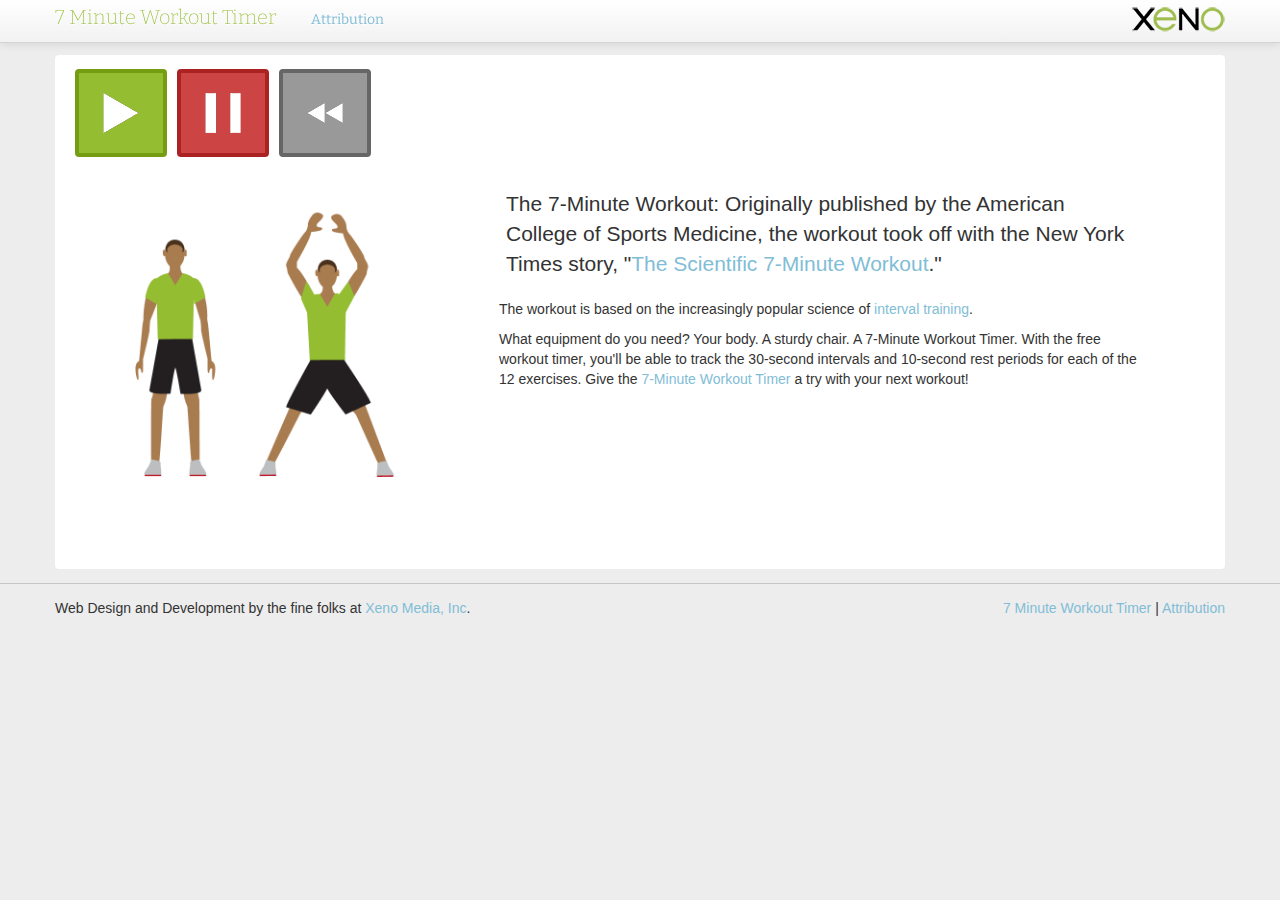
==== index.html @ eb3b2d85 "Initial commit" ====
<!DOCTYPE html>
<html lang="en">
  <head>
    <meta charset="utf-8">
    <title>7 Minute Workout Timer - Time Your Seven Minute Work Out! - Xeno Media, Inc.</title>
    <meta name="viewport" content="width=device-width, initial-scale=1.0">
    <meta name="description" content="7 Minute Workout Timer is a web-based, mobile optimized app for timing 7-day workout interval circuits">
    <meta property="og:site_name" content="7 Minute Workout Timer" />
    <meta property="og:type" content="website" />
    <meta property="og:locale" content="en_US" />
    <meta property="og:title" content="7 Minute Workout Timer" />
    <meta property="og:description" content="7 Minute Workout Timer is a web-based, mobile optimized app for timing 7-day workout interval circuits" />
   
    <meta property="og:url" content="http://www.7minuteworkouttimer.com/" />
    <meta property="og:image" content="http://www.7minuteworkouttimer.com/assets/img/workout-01.png" />
    <meta content="770" property="og:image:width">
    <meta content="670" property="og:image:height">

    <link href="assets/css/bootstrap.min.css" rel="stylesheet">
    <link href="assets/css/bootstrap-responsive.min.css" rel="stylesheet">
    <link href="assets/css/custom.css" rel="stylesheet">
    <link href='http://fonts.googleapis.com/css?family=Bitter:700' rel='stylesheet' type='text/css'>
    <link href='http://fonts.googleapis.com/css?family=Noto+Sans:400,700' rel='stylesheet' type='text/css'>
    
    <!-- Le HTML5 shim, for IE6-8 support of HTML5 elements -->
    <!--[if lt IE 9]>
      <script src="assets/js/html5shiv.js"></script>
      <script src="assets/js/respond/respond.min.js"></script>
    <![endif]-->

    <link rel="apple-touch-icon-precomposed" sizes="144x144" href="http://www.7minuteworkouttimer.com/assets/ico/apple-touch-icon-144-precomposed.png">
    <link rel="apple-touch-icon-precomposed" sizes="114x114" href="http://www.7minuteworkouttimer.com/assets/ico/apple-touch-icon-114-precomposed.png">
    <link rel="apple-touch-icon-precomposed" sizes="72x72" href="http://www.7minuteworkouttimer.com/assets/ico/apple-touch-icon-72-precomposed.png">
    <link rel="apple-touch-icon-precomposed" href="http://www.7minuteworkouttimer.com/assets/ico/apple-touch-icon-57-precomposed.png">
    <link rel="shortcut icon" href="http://www.7minuteworkouttimer.com/assets/ico/favicon.png">
    
    <style>
        .workout{display:none;}
    </style>
        
  </head>

  <body data-spy="scroll">
    <div class="navbar navbar-fixed-top">
      <div class="navbar-inner">
        <div class="container">
          <button type="button" class="btn btn-navbar" data-toggle="collapse" data-target=".nav-collapse">
            <span class="icon-bar"></span>
            <span class="icon-bar"></span>
            <span class="icon-bar"></span>
          </button>
          <h1><a class="brand" href="index.html">7 Minute Workout Timer</a></h1>
          <div class="nav-collapse collapse">
            <ul class="nav">
              <li class="">
                <a href="attribution.html">Attribution</a>
              </li>
            </ul>
            <p class="pull-right xeno-logo"><a href="http://www.xenomedia.com" title="Xeno Media, Inc.">Xeno Media, Inc.</a></p>
          </div>
        </div>
      </div>
    </div>
    <div class="container" id="main-content">
      <div class="row">
        <div class="span12">
       
          <dl class="workout">
          
            <dt class="exercise">Get Ready for Jumping Jacks</dt>
                <dd class="image">assets/img/workout-01.png</dd>
                 <dd class="description"></dd>
                 <dd class="time">3</dd>
            
            <dt class="exercise">1 - Jumping Jacks</dt>
                <dd class="image">assets/img/workout-01.png</dd>
                 <dd class="description"></dd>
                 <dd class="time">30</dd>
            
            <dt class="exercise">Rest - Get Ready for the Wall Sit<dt>
              <dd class="image">[REST]</dd>
              <dd class="description"></dd>
              <dd class="time">10</dd>
              
            <dt class="exercise">2 - Wall Sit</dt>
                <dd class="image">assets/img/workout-02.png</dd>
                <dd class="description"></dd>
                 <dd class="time">30</dd>
            
            <dt class="exercise">Rest - Get Ready for Push-Ups<dt>
              <dd class="image">[REST]</dd>
              <dd class="description"></dd>
              <dd class="time">10</dd>
              
            <dt class="exercise">3 - Push-Up</dt>
                <dd class="image">assets/img/workout-03.png</dd>
                <dd class="description"></dd>
                 <dd class="time">30</dd>
            
            <dt class="exercise">Rest - Get Ready for Abdominal Crunches<dt>
              <dd class="image">[REST]</dd>
              <dd class="description"></dd>
              <dd class="time">10</dd>
              
            <dt class="exercise">4 - Abdominal Crunch</dt>
                <dd class="image">assets/img/workout-04.png</dd>
                <dd class="description"></dd>
                 <dd class="time">30</dd>
                
             <dt class="exercise">Rest - Get Ready to Step-Up Onto Chairs<dt>
              <dd class="image">[REST]</dd>
              <dd class="description"></dd>
              <dd class="time">10</dd>
                
            <dt class="exercise">5 - Step-Up Onto Chair</dt>
                <dd class="image">assets/img/workout-05.png</dd>
                <dd class="description"></dd>
                 <dd class="time">30</dd>
                
             <dt class="exercise">Rest - Get Ready to Squat<dt>
              <dd class="image">[REST]</dd>
              <dd class="description"></dd>
              <dd class="time">10</dd>
                
            <dt class="exercise">6 - Squat</dt>
                <dd class="image">assets/img/workout-06.png</dd>
                <dd class="description"></dd>
                 <dd class="time">30</dd>
                
             <dt class="exercise">Rest - Get Ready for Triceps Dips On Chair<dt>
              <dd class="image">[REST]</dd>
              <dd class="description"></dd>
              <dd class="time">10</dd>
                
            <dt class="exercise">7 - Triceps Dip On Chair</dt>
                <dd class="image">assets/img/workout-07.png</dd>
                <dd class="description"></dd>
                 <dd class="time">30</dd>
                
             <dt class="exercise">Rest - Get Ready for the Plank<dt>
              <dd class="image">[REST]</dd>
              <dd class="description"></dd>
              <dd class="time">10</dd>
                
            <dt class="exercise">8 - Plank</dt>
                <dd class="image">assets/img/workout-08.png</dd>
                <dd class="description"></dd>
                 <dd class="time">30</dd>
                
             <dt class="exercise">Rest - Get Ready for the High Knees/Running In Place<dt>
              <dd class="image">[REST]</dd>
              <dd class="description"></dd>
              <dd class="time">10</dd>
                
            <dt class="exercise">9 - High Knees/Running In Place</dt>
                <dd class="image">assets/img/workout-09.png</dd>
                <dd class="description"></dd>
                 <dd class="time">30</dd>
             
             <dt class="exercise">Rest - Get Ready for the Lunge<dt>
              <dd class="image">[REST]</dd>
              <dd class="description"></dd>
              <dd class="time">10</dd>
                
            <dt class="exercise">10 - Lunge</dt>
                <dd class="image">assets/img/workout-10.png</dd>
                <dd class="description"></dd>
                 <dd class="time">30</dd>
                
             <dt class="exercise">Rest - Get Ready for the Push-Up and Rotation<dt>
              <dd class="image">[REST]</dd>
              <dd class="description"></dd>
              <dd class="time">10</dd>
                
            <dt class="exercise">11 - Push-Up and Rotation</dt>
                <dd class="image">assets/img/workout-11.png</dd>
                <dd class="description"></dd>
                 <dd class="time">30</dd>
                
             <dt class="exercise">Rest - Get Ready for the Side Plank<dt>
              <dd class="image">[REST]</dd>
              <dd class="description"></dd>
              <dd class="time">10</dd>
                
            <dt class="exercise">12 - Side Plank</dt>
                <dd class="image">assets/img/workout-12.png</dd>
                <dd class="description"></dd>
                 <dd class="time">30</dd>
             
          </dl><!-- /.workout -->
          
          <div class="workout-controls"></div>

          <div class="workout-container"></div>

          <div class="intro">
            <div class="span4">
              <img src="assets/img/workout-01.png" title="Jumping Jacks" />
            </div>
            <div class="span7">
            <p class="lead">The 7-Minute Workout: Originally published by the American College of Sports Medicine, the workout took off with the New York Times story, "<a href="http://well.blogs.nytimes.com/2013/05/09/the-scientific-7-minute-workout/" title="The Scientific 7-Minute Workout">The Scientific 7-Minute Workout</a>."</p>
            <p>The workout is based on the increasingly popular science of <a href="http://well.blogs.nytimes.com/2012/02/15/how-1-minute-intervals-can-improve-our-health" title="interval training">interval training</a>.</p>
            <p>What equipment do you need? Your body. A sturdy chair. A 7-Minute Workout Timer. With the free workout timer, you'll be able to track the 30-second intervals and 10-second rest periods for each of the 12 exercises. Give the <a href="index.html#workout" data-transition="slide" title="7-Minute Workout Timer">7-Minute Workout Timer</a> a try with your next workout!</p>
            </div>
          </div>
    
        </div>
        
      </div>
    </div>
    <footer class="footer">
      <div class="container">
        <p class="pull-right"><a href="index.html">7 Minute Workout Timer</a> | <a href="attribution.html">Attribution</a></p>
        <p>Web Design and Development by the fine folks at <a href="http://www.xenomedia.com" title="Xeno Media, Inc.">Xeno Media, Inc</a>.</p>
      </div>
    </footer>
    <script src="http://code.jquery.com/jquery-1.9.1.min.js"></script>
    <script src="assets/js/bootstrap.min.js"></script>
    <script src="assets/js/seven-minute-workout.js"></script>
    <script> $(document).ready(function(){$('dl.workout').sevenworkout();}); </script>
    <script>
      (function(i,s,o,g,r,a,m){i['GoogleAnalyticsObject']=r;i[r]=i[r]||function(){
      (i[r].q=i[r].q||[]).push(arguments)},i[r].l=1*new Date();a=s.createElement(o),
      m=s.getElementsByTagName(o)[0];a.async=1;a.src=g;m.parentNode.insertBefore(a,m)
      })(window,document,'script','//www.google-analytics.com/analytics.js','ga');

      ga('create', 'UA-40831398-1', '7minuteworkouttimer.com');
      ga('send', 'pageview');
    </script>
  </body>
</html>
---- assets/css/custom.css ----
body {
	background:#EDEDED;
}

#main-content {
	margin-top: 41px;
}

.navbar {
	font-family: 'Bitter', serif;
}

a, .navbar .nav > li > a {
    color: #81BDD6;
}

.navbar .brand {
	color:#95bd32;
	padding-top:5px; 
}

h1 {
	line-height: normal;
	margin: 0;
}

p.xeno-logo a {
	margin-top: .5em;
	text-indent: 100%;
	white-space: nowrap;
	overflow: hidden;
	display: block;
	width: 93px;
	height: 25px;
	background: url(../img/xeno-media.png);
}

footer.footer {
	padding:1em 0;
	margin:1em 0;
	border-top: 1px solid #C6C6C6;
}

.span4, .span8, .span12 {
	margin-top: 1em;
	background: #FFFFFF;
	border-radius: 4px;
}
.span8, .span12 {
	padding-top: 1em;
}

.span4 p, .span8 p, .span12 p, .span8 h2, .span12 h2, .span8 h3, .span12 h3 {
	padding: 0 1em;
}

dt {
	font-family: 'Bitter', serif;
	font-size: 2em;
   line-height: 24px;
	position: relative;
	z-index: 2;
}

dl, dd {
	margin: 0;
	padding: 0;
}

.image {
	position: relative;
	margin-top: -3em;
	margin-bottom: 2em;
}


/*
--------------------------
Workout
--------------------------
*/

.span12 {
   position: relative;
   min-height: 500px;
}
.bg {
   position: relative;
   z-index: 1;
}

.workout-controls {
   padding: 0 20px;
   position: relative;
   top: 0;
   min-height: 120px;
}

.workout-container {
   display: none;
   top:110px;
   width: 100%;
   min-height: 500px;
}

.workout-controls .workout-start {
   background: #95bd32;
   border: 4px solid #759d12;
   -moz-border-radius: 4px;
	border-radius: 4px;
   color: #fff;
   cursor: pointer;
   font-family: 'Noto Sans', sans-serif;
   font-size: 26px;
   margin: 0 10px 20px 0;
   padding: 20px 10px;
   text-align: center;
   text-transform: uppercase;
   display: inline-block;
   width:64px;
}

.workout-controls .workout-pause {
   background: #c44;
   border: 4px solid #a22;
   -moz-border-radius: 4px;
	border-radius: 4px;
   color: #fff;
   cursor: pointer;
   font-family: 'Noto Sans', sans-serif;
   font-size: 26px;
   margin: 0 10px 20px 0;
   padding: 20px 10px;
   text-align: center;
   text-transform: uppercase;
   display: inline-block;
   width:64px;
}

.workout-controls .workout-stop {
   display: none; /* HIDDEN */
}

.workout-controls .workout-reset {
   background: #999;
   border: 4px solid #666;
   -moz-border-radius: 4px;
	border-radius: 4px;
   color: #fff;
   cursor: pointer;
   font-family: 'Noto Sans', sans-serif;
   font-size: 26px;
   margin: 0 0 20px 0;
   padding: 20px 10px;
   text-align: center;
   text-transform: uppercase;
   display: inline-block;
   width:64px;
}

.workout-controls .workout-timer {
   background: #666;
   border: 4px solid #333;
   -moz-border-radius: 4px;
	border-radius: 4px;
   color: #fff;
   font-family: 'Noto Sans', sans-serif;
   font-size: 90px;
   font-weight: bold;
   float: right;
   line-height: 100%;
   margin: 0 0 20px 20px;
   min-height: 110px;
   padding: 3px 0 6px 0;
   text-align: center;
   text-transform: uppercase;
   width: 34% !important;
   
   display: none; /* hide on page load */
}

.workout-controls .workout-timer.active {
	display: block;
}

.workout-controls .workout-start:active,
.workout-controls .workout-pause:active,
.workout-controls .workout-reset:active {
   -webkit-box-shadow: inset 3px 3px 6px 0px rgba(1, 1, 1, .4);
   box-shadow: inset 3px 3px 6px 0px rgba(1, 1, 1, .4); 
}

.workout-container .workout-name {
	clear: both;
   font-family: 'Bitter', serif;
	font-size: 2.4em;
   line-height: 1.2em;
   margin: 0 0 0 20px;
	position: relative;
	z-index: 2;
}

.workout-container .workout-image img {
  width: 100%;
  height:auto; 
}

.workout-container .workout-desc {
   
}


/*
--------------------------
END: Workout
--------------------------
*/

/*---------------------------------
Mobile ONLY Styles
---------------------------------*/
@media all and (max-width: 320px) and (min-width: 1px)  {

   #main-content {
      margin-top: -20px;
   }

   .workout-controls {
      min-height: auto;
   }
   
   .workout-controls .workout-start, 
   .workout-controls .workout-stop, 
   .workout-controls .workout-pause, 
   .workout-controls .workout-reset {
     margin-bottom: 10px;
     padding: 10px 0;
   }
   
   .workout-controls .workout-timer {
      font-size: 60px;
      float: none;
      margin: 0 0 10px 0;
      min-height: 80px;
      padding: 3px 0 6px 0;
      width: 100% !important;
   }
   
   .workout-container .workout-name {
      font-size: 2em;
      line-height: 1.2em;
	}
   
}

@media all and (max-width: 480px) and (min-width: 321px)   {

   #main-content {
      margin-top: -20px;
   }

   .workout-controls {
      min-height: auto;
   }
   
   .workout-controls .workout-start, 
   .workout-controls .workout-stop, 
   .workout-controls .workout-pause, 
   .workout-controls .workout-reset {
     margin-bottom: 10px;
     padding: 10px 0;
   }

   .workout-controls .workout-timer {
      font-size: 60px;
      float: none;
      margin: 0 0 10px 0;
      min-height: 80px;
      padding: 3px 0 6px 0;
      width: 100% !important;   
   }
   
   

   .workout-container .workout-name {
      font-size: 2em;
      line-height: 1.2em;
	}
   
}

@media all and (max-width: 568px) and (min-width: 481px)  {

   #main-content {
      margin-top: -20px;
   }

   .workout-controls {
      min-height: auto;
   }
   
   .workout-controls .workout-start, .workout-controls .workout-stop, .workout-controls .workout-pause, .workout-controls .workout-reset {
     padding:10px 0;
   }

   .workout-controls .workout-timer {
      margin-right: 0;
      margin-left: 10px;
   }
   
}

@media all and (max-width: 600px) and (min-width: 569px)  {

   #main-content {
      margin-top: -20px;
   }

   .workout-controls {
      min-height: auto;
   }
   
   .workout-controls .workout-start, .workout-controls .workout-stop, .workout-controls .workout-pause, .workout-controls .workout-reset {
     padding:10px 0;
   }

   .workout-controls .workout-timer {
      margin-right: 0;
      margin-left: 10px;
   }
   
}

@media all and (max-width: 768px) and (min-width: 601px)   {

   #main-content {
      margin-top: -20px;
   }

   .workout-controls {
      min-height: auto;
   }
   
   .workout-controls .workout-start, .workout-controls .workout-stop, .workout-controls .workout-pause, .workout-controls .workout-reset {
     padding:10px 0;
   }

   .workout-controls .workout-timer {
      margin-right: 0;
      margin-left: 10px;
   }
   
}

@media all and (max-width: 1023px) and (min-width: 769px)   {

   #main-content {
      margin-top: -20px;
   }

   .workout-controls {
      min-height: auto;
   }
   
   .workout-controls .workout-start, .workout-controls .workout-stop, .workout-controls .workout-pause, .workout-controls .workout-reset {
     padding:10px 0;
   }

   .workout-controls .workout-timer {
      margin-right: 0;
      margin-left: 10px;
      min-height: 80px;
   }
   
}

@media all and (min-width: 1024px)   {
   
   .workout-controls .workout-timer {
      font-size: 120px;
      min-height: 120px;
      padding: 3px 0 9px 0;
   }
   
}
/*---------------------------------
END: Mobile ONLY Styles
---------------------------------*/
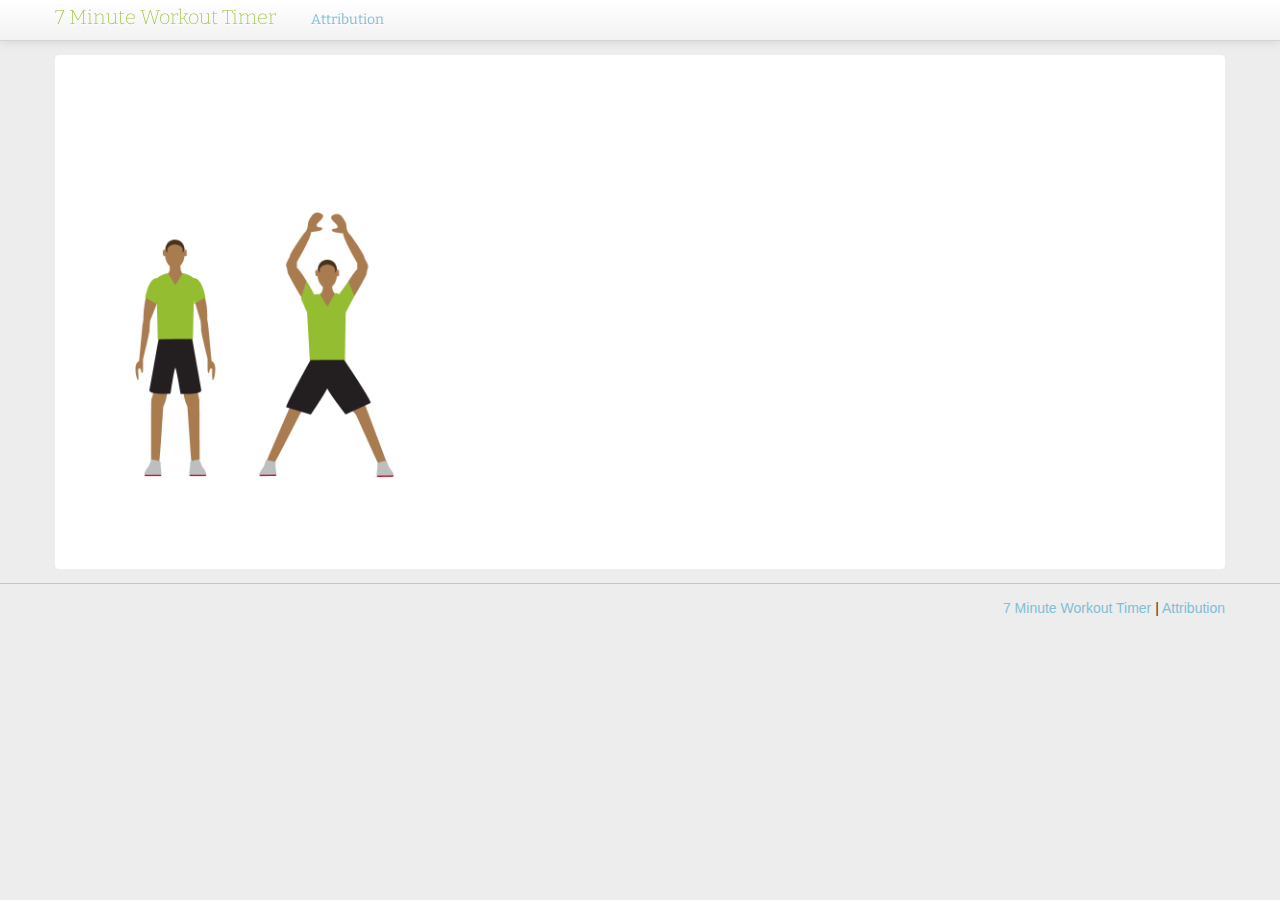
==== commit 7e89abbf: "remove insecure" ====
--- a/index.html
+++ b/index.html
@@ -19,8 +19,8 @@
     <link href="assets/css/bootstrap.min.css" rel="stylesheet">
     <link href="assets/css/bootstrap-responsive.min.css" rel="stylesheet">
     <link href="assets/css/custom.css" rel="stylesheet">
-    <link href='http://fonts.googleapis.com/css?family=Bitter:700' rel='stylesheet' type='text/css'>
-    <link href='http://fonts.googleapis.com/css?family=Noto+Sans:400,700' rel='stylesheet' type='text/css'>
+    <link href='https://fonts.googleapis.com/css?family=Bitter:700' rel='stylesheet' type='text/css'>
+    <link href='https://fonts.googleapis.com/css?family=Noto+Sans:400,700' rel='stylesheet' type='text/css'>
     
     <!-- Le HTML5 shim, for IE6-8 support of HTML5 elements -->
     <!--[if lt IE 9]>
@@ -28,12 +28,6 @@
       <script src="assets/js/respond/respond.min.js"></script>
     <![endif]-->
 
-    <link rel="apple-touch-icon-precomposed" sizes="144x144" href="http://www.7minuteworkouttimer.com/assets/ico/apple-touch-icon-144-precomposed.png">
-    <link rel="apple-touch-icon-precomposed" sizes="114x114" href="http://www.7minuteworkouttimer.com/assets/ico/apple-touch-icon-114-precomposed.png">
-    <link rel="apple-touch-icon-precomposed" sizes="72x72" href="http://www.7minuteworkouttimer.com/assets/ico/apple-touch-icon-72-precomposed.png">
-    <link rel="apple-touch-icon-precomposed" href="http://www.7minuteworkouttimer.com/assets/ico/apple-touch-icon-57-precomposed.png">
-    <link rel="shortcut icon" href="http://www.7minuteworkouttimer.com/assets/ico/favicon.png">
-    
     <style>
         .workout{display:none;}
     </style>
@@ -56,7 +50,6 @@
                 <a href="attribution.html">Attribution</a>
               </li>
             </ul>
-            <p class="pull-right xeno-logo"><a href="http://www.xenomedia.com" title="Xeno Media, Inc.">Xeno Media, Inc.</a></p>
           </div>
         </div>
       </div>
@@ -198,9 +191,6 @@
               <img src="assets/img/workout-01.png" title="Jumping Jacks" />
             </div>
             <div class="span7">
-            <p class="lead">The 7-Minute Workout: Originally published by the American College of Sports Medicine, the workout took off with the New York Times story, "<a href="http://well.blogs.nytimes.com/2013/05/09/the-scientific-7-minute-workout/" title="The Scientific 7-Minute Workout">The Scientific 7-Minute Workout</a>."</p>
-            <p>The workout is based on the increasingly popular science of <a href="http://well.blogs.nytimes.com/2012/02/15/how-1-minute-intervals-can-improve-our-health" title="interval training">interval training</a>.</p>
-            <p>What equipment do you need? Your body. A sturdy chair. A 7-Minute Workout Timer. With the free workout timer, you'll be able to track the 30-second intervals and 10-second rest periods for each of the 12 exercises. Give the <a href="index.html#workout" data-transition="slide" title="7-Minute Workout Timer">7-Minute Workout Timer</a> a try with your next workout!</p>
             </div>
           </div>
     
@@ -211,10 +201,9 @@
     <footer class="footer">
       <div class="container">
         <p class="pull-right"><a href="index.html">7 Minute Workout Timer</a> | <a href="attribution.html">Attribution</a></p>
-        <p>Web Design and Development by the fine folks at <a href="http://www.xenomedia.com" title="Xeno Media, Inc.">Xeno Media, Inc</a>.</p>
       </div>
     </footer>
-    <script src="http://code.jquery.com/jquery-1.9.1.min.js"></script>
+    <script src="assets/jquery-1.9.1.min.js"></script>
     <script src="assets/js/bootstrap.min.js"></script>
     <script src="assets/js/seven-minute-workout.js"></script>
     <script> $(document).ready(function(){$('dl.workout').sevenworkout();}); </script>
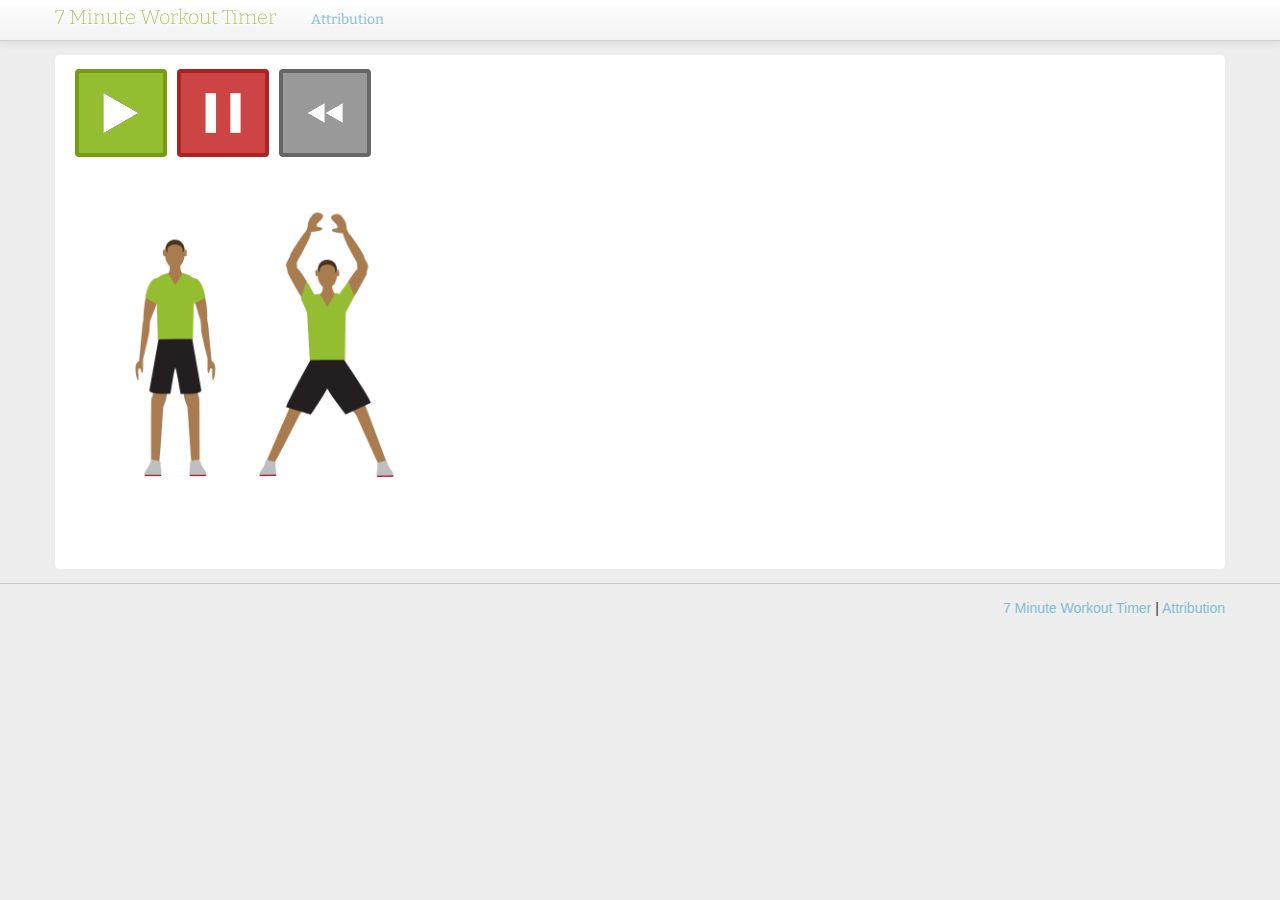
==== commit 27b9e5aa: "remove insecure" ====
--- a/index.html
+++ b/index.html
@@ -203,7 +203,7 @@
         <p class="pull-right"><a href="index.html">7 Minute Workout Timer</a> | <a href="attribution.html">Attribution</a></p>
       </div>
     </footer>
-    <script src="assets/jquery-1.9.1.min.js"></script>
+    <script src="https://code.jquery.com/jquery-1.9.1.min.js"></script>
     <script src="assets/js/bootstrap.min.js"></script>
     <script src="assets/js/seven-minute-workout.js"></script>
     <script> $(document).ready(function(){$('dl.workout').sevenworkout();}); </script>
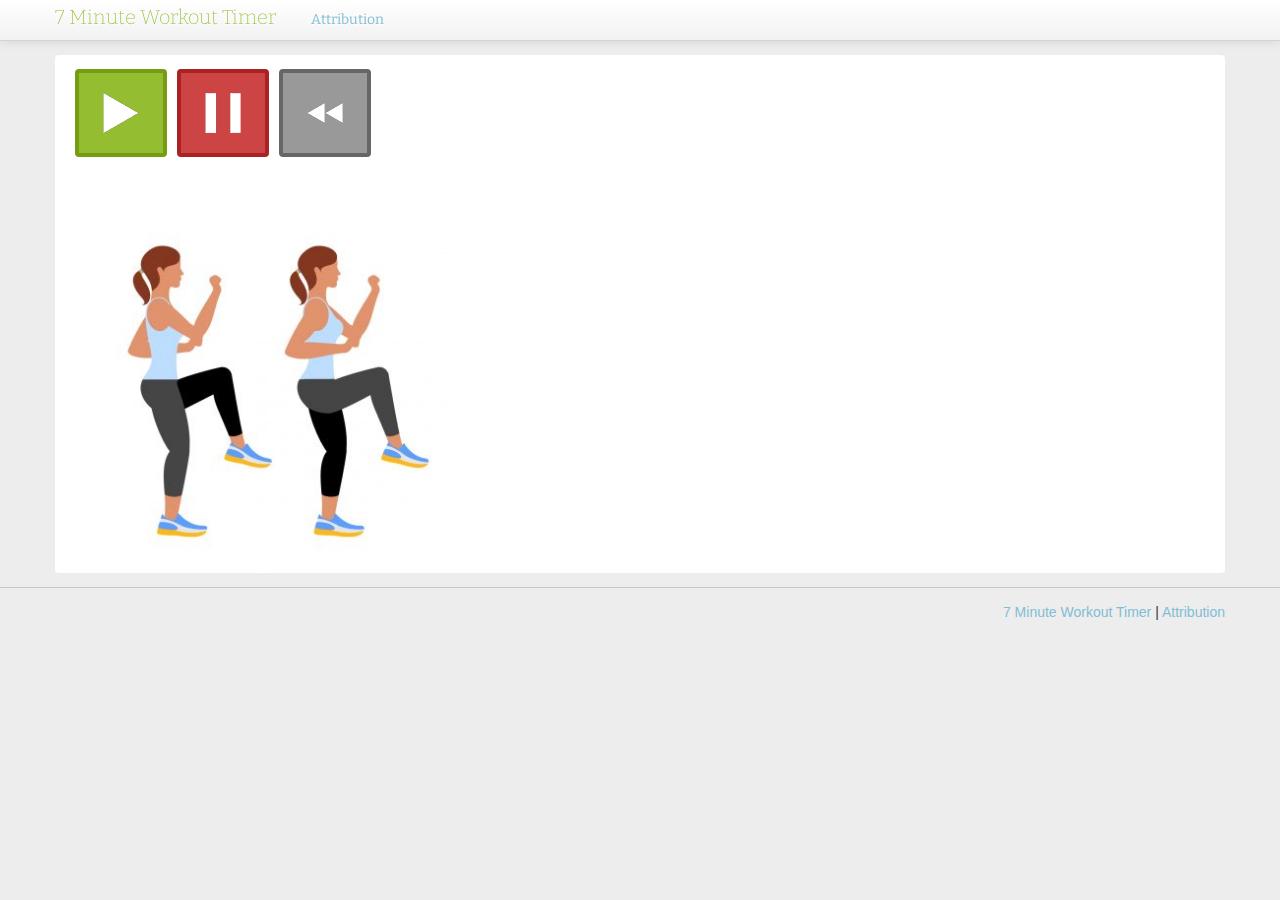
==== commit fc0a294b: "convert to abs" ====
--- a/index.html
+++ b/index.html
@@ -12,7 +12,7 @@
     <meta property="og:description" content="7 Minute Workout Timer is a web-based, mobile optimized app for timing 7-day workout interval circuits" />
    
     <meta property="og:url" content="http://www.7minuteworkouttimer.com/" />
-    <meta property="og:image" content="http://www.7minuteworkouttimer.com/assets/img/workout-01.png" />
+    <meta property="og:image" content="http://www.7minuteworkouttimer.com/assets/img/workout-01.jpg" />
     <meta content="770" property="og:image:width">
     <meta content="670" property="og:image:height">
 
@@ -60,123 +60,123 @@
        
           <dl class="workout">
           
-            <dt class="exercise">Get Ready for Jumping Jacks</dt>
-                <dd class="image">assets/img/workout-01.png</dd>
+            <dt class="exercise">Get Ready for Fire Fighter</dt>
+                <dd class="image">assets/img/workout-01.jpg</dd>
                  <dd class="description"></dd>
                  <dd class="time">3</dd>
             
-            <dt class="exercise">1 - Jumping Jacks</dt>
-                <dd class="image">assets/img/workout-01.png</dd>
+            <dt class="exercise">1 - Fire Fighter</dt>
+                <dd class="image">assets/img/workout-01.jpg</dd>
                  <dd class="description"></dd>
                  <dd class="time">30</dd>
             
-            <dt class="exercise">Rest - Get Ready for the Wall Sit<dt>
+            <dt class="exercise">Rest - Get Ready for the Knee-In Crunch<dt>
               <dd class="image">[REST]</dd>
               <dd class="description"></dd>
               <dd class="time">10</dd>
               
-            <dt class="exercise">2 - Wall Sit</dt>
-                <dd class="image">assets/img/workout-02.png</dd>
-                <dd class="description"></dd>
-                 <dd class="time">30</dd>
-            
-            <dt class="exercise">Rest - Get Ready for Push-Ups<dt>
+            <dt class="exercise">2 - Knee-In Crunch</dt>
+                <dd class="image">assets/img/workout-02.jpg</dd>
+                <dd class="description"></dd>
+                 <dd class="time">30</dd>
+            
+            <dt class="exercise">Rest - Get Ready for Glute Bridge<dt>
               <dd class="image">[REST]</dd>
               <dd class="description"></dd>
               <dd class="time">10</dd>
               
-            <dt class="exercise">3 - Push-Up</dt>
-                <dd class="image">assets/img/workout-03.png</dd>
-                <dd class="description"></dd>
-                 <dd class="time">30</dd>
-            
-            <dt class="exercise">Rest - Get Ready for Abdominal Crunches<dt>
+            <dt class="exercise">3 - Glute Bridge<dt>
+                <dd class="image">assets/img/workout-03.jpg</dd>
+                <dd class="description"></dd>
+                 <dd class="time">30</dd>
+            
+            <dt class="exercise">Rest - Get Ready for Bicycle Crunches<dt>
               <dd class="image">[REST]</dd>
               <dd class="description"></dd>
               <dd class="time">10</dd>
               
-            <dt class="exercise">4 - Abdominal Crunch</dt>
-                <dd class="image">assets/img/workout-04.png</dd>
-                <dd class="description"></dd>
-                 <dd class="time">30</dd>
-                
-             <dt class="exercise">Rest - Get Ready to Step-Up Onto Chairs<dt>
-              <dd class="image">[REST]</dd>
-              <dd class="description"></dd>
-              <dd class="time">10</dd>
-                
-            <dt class="exercise">5 - Step-Up Onto Chair</dt>
-                <dd class="image">assets/img/workout-05.png</dd>
-                <dd class="description"></dd>
-                 <dd class="time">30</dd>
-                
-             <dt class="exercise">Rest - Get Ready to Squat<dt>
-              <dd class="image">[REST]</dd>
-              <dd class="description"></dd>
-              <dd class="time">10</dd>
-                
-            <dt class="exercise">6 - Squat</dt>
-                <dd class="image">assets/img/workout-06.png</dd>
-                <dd class="description"></dd>
-                 <dd class="time">30</dd>
-                
-             <dt class="exercise">Rest - Get Ready for Triceps Dips On Chair<dt>
-              <dd class="image">[REST]</dd>
-              <dd class="description"></dd>
-              <dd class="time">10</dd>
-                
-            <dt class="exercise">7 - Triceps Dip On Chair</dt>
-                <dd class="image">assets/img/workout-07.png</dd>
-                <dd class="description"></dd>
-                 <dd class="time">30</dd>
-                
-             <dt class="exercise">Rest - Get Ready for the Plank<dt>
-              <dd class="image">[REST]</dd>
-              <dd class="description"></dd>
-              <dd class="time">10</dd>
-                
-            <dt class="exercise">8 - Plank</dt>
-                <dd class="image">assets/img/workout-08.png</dd>
-                <dd class="description"></dd>
-                 <dd class="time">30</dd>
-                
-             <dt class="exercise">Rest - Get Ready for the High Knees/Running In Place<dt>
-              <dd class="image">[REST]</dd>
-              <dd class="description"></dd>
-              <dd class="time">10</dd>
-                
-            <dt class="exercise">9 - High Knees/Running In Place</dt>
-                <dd class="image">assets/img/workout-09.png</dd>
+            <dt class="exercise">4 - Bicycle Crunch</dt>
+                <dd class="image">assets/img/workout-04.jpg</dd>
+                <dd class="description"></dd>
+                 <dd class="time">30</dd>
+                
+             <dt class="exercise">Rest - Get Ready to High Knees<dt>
+              <dd class="image">[REST]</dd>
+              <dd class="description"></dd>
+              <dd class="time">10</dd>
+                
+            <dt class="exercise">5 - High Knees</dt>
+                <dd class="image">assets/img/workout-05.jpg</dd>
+                <dd class="description"></dd>
+                 <dd class="time">30</dd>
+                
+             <dt class="exercise">Rest - Get Ready to Reverse Crunch<dt>
+              <dd class="image">[REST]</dd>
+              <dd class="description"></dd>
+              <dd class="time">10</dd>
+                
+            <dt class="exercise">6 - Reverse Crunch</dt>
+                <dd class="image">assets/img/workout-06.jpg</dd>
+                <dd class="description"></dd>
+                 <dd class="time">30</dd>
+                
+             <dt class="exercise">Rest - Get Ready for Mountain Climber<dt>
+              <dd class="image">[REST]</dd>
+              <dd class="description"></dd>
+              <dd class="time">10</dd>
+                
+            <dt class="exercise">7 - Mountain Climber</dt>
+                <dd class="image">assets/img/workout-07.jpg</dd>
+                <dd class="description"></dd>
+                 <dd class="time">30</dd>
+                
+             <dt class="exercise">Rest - Get Ready for the Windshield Wiper<dt>
+              <dd class="image">[REST]</dd>
+              <dd class="description"></dd>
+              <dd class="time">10</dd>
+                
+            <dt class="exercise">8 - Windshield Wiper</dt>
+                <dd class="image">assets/img/workout-08.jpg</dd>
+                <dd class="description"></dd>
+                 <dd class="time">30</dd>
+                
+             <dt class="exercise">Rest - Get Ready for the Push Jacks<dt>
+              <dd class="image">[REST]</dd>
+              <dd class="description"></dd>
+              <dd class="time">10</dd>
+                
+            <dt class="exercise">9 - Push Jacks</dt>
+                <dd class="image">assets/img/workout-09.jpg</dd>
                 <dd class="description"></dd>
                  <dd class="time">30</dd>
              
-             <dt class="exercise">Rest - Get Ready for the Lunge<dt>
-              <dd class="image">[REST]</dd>
-              <dd class="description"></dd>
-              <dd class="time">10</dd>
-                
-            <dt class="exercise">10 - Lunge</dt>
-                <dd class="image">assets/img/workout-10.png</dd>
-                <dd class="description"></dd>
-                 <dd class="time">30</dd>
-                
-             <dt class="exercise">Rest - Get Ready for the Push-Up and Rotation<dt>
-              <dd class="image">[REST]</dd>
-              <dd class="description"></dd>
-              <dd class="time">10</dd>
-                
-            <dt class="exercise">11 - Push-Up and Rotation</dt>
-                <dd class="image">assets/img/workout-11.png</dd>
-                <dd class="description"></dd>
-                 <dd class="time">30</dd>
-                
-             <dt class="exercise">Rest - Get Ready for the Side Plank<dt>
-              <dd class="image">[REST]</dd>
-              <dd class="description"></dd>
-              <dd class="time">10</dd>
-                
-            <dt class="exercise">12 - Side Plank</dt>
-                <dd class="image">assets/img/workout-12.png</dd>
+             <dt class="exercise">Rest - Get Ready for the Pike-Up<dt>
+              <dd class="image">[REST]</dd>
+              <dd class="description"></dd>
+              <dd class="time">10</dd>
+                
+            <dt class="exercise">10 - Pike-Up</dt>
+                <dd class="image">assets/img/workout-10.jpg</dd>
+                <dd class="description"></dd>
+                 <dd class="time">30</dd>
+                
+             <dt class="exercise">Rest - Get Ready for the X-Up<dt>
+              <dd class="image">[REST]</dd>
+              <dd class="description"></dd>
+              <dd class="time">10</dd>
+                
+            <dt class="exercise">11 - X-Up</dt>
+                <dd class="image">assets/img/workout-11.jpg</dd>
+                <dd class="description"></dd>
+                 <dd class="time">30</dd>
+                
+             <dt class="exercise">Rest - Get Ready for the Hollow Body Hold<dt>
+              <dd class="image">[REST]</dd>
+              <dd class="description"></dd>
+              <dd class="time">10</dd>
+                
+            <dt class="exercise">12 - Hollow Body Hold</dt>
+                <dd class="image">assets/img/workout-12.jpg</dd>
                 <dd class="description"></dd>
                  <dd class="time">30</dd>
              
@@ -188,7 +188,7 @@
 
           <div class="intro">
             <div class="span4">
-              <img src="assets/img/workout-01.png" title="Jumping Jacks" />
+              <img src="assets/img/workout-01.jpg" title="Jumping Jacks" />
             </div>
             <div class="span7">
             </div>
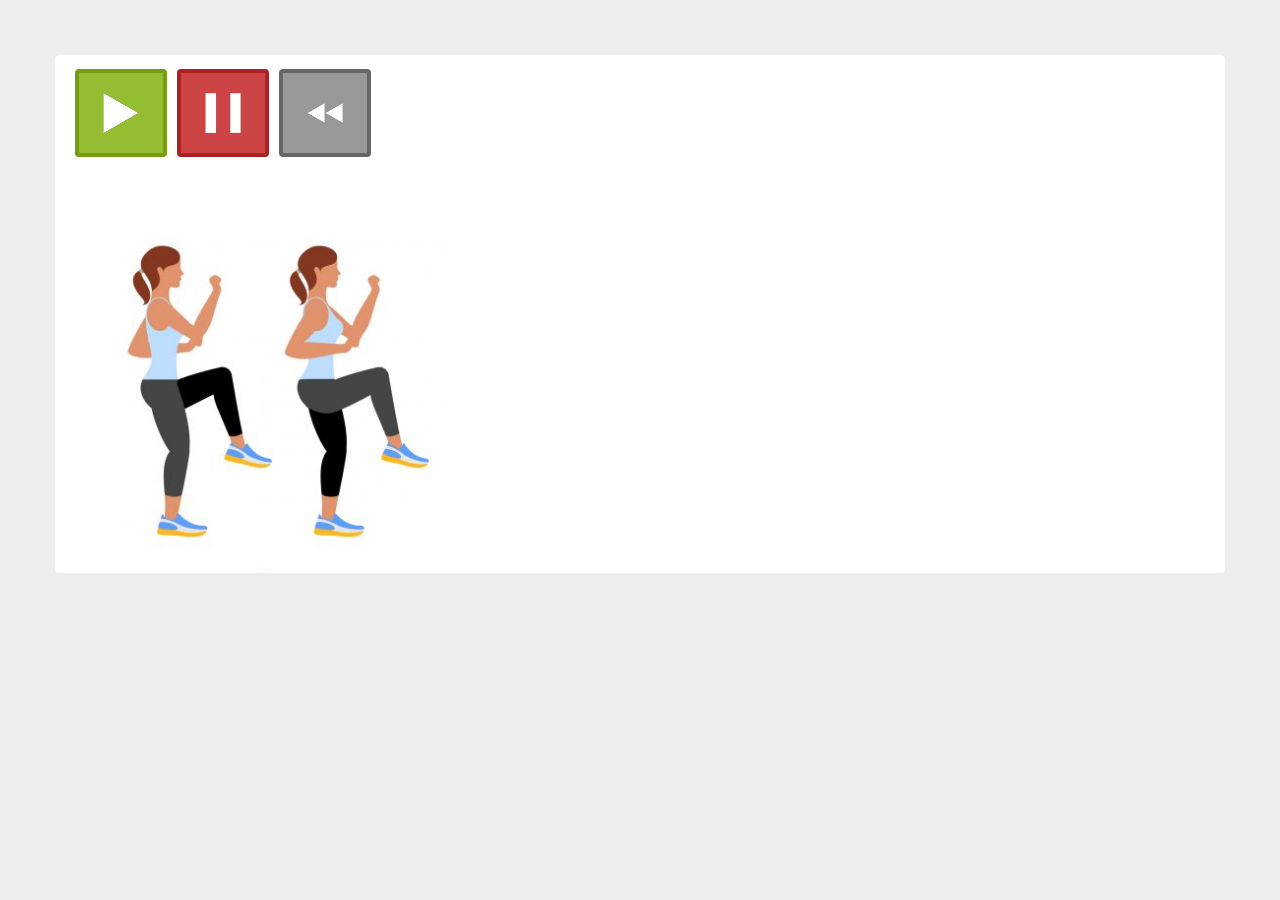
==== commit cd99c378: "convert to abs" ====
--- a/index.html
+++ b/index.html
@@ -2,17 +2,8 @@
 <html lang="en">
   <head>
     <meta charset="utf-8">
-    <title>7 Minute Workout Timer - Time Your Seven Minute Work Out! - Xeno Media, Inc.</title>
+    <title>7 Minute Abs</title>
     <meta name="viewport" content="width=device-width, initial-scale=1.0">
-    <meta name="description" content="7 Minute Workout Timer is a web-based, mobile optimized app for timing 7-day workout interval circuits">
-    <meta property="og:site_name" content="7 Minute Workout Timer" />
-    <meta property="og:type" content="website" />
-    <meta property="og:locale" content="en_US" />
-    <meta property="og:title" content="7 Minute Workout Timer" />
-    <meta property="og:description" content="7 Minute Workout Timer is a web-based, mobile optimized app for timing 7-day workout interval circuits" />
-   
-    <meta property="og:url" content="http://www.7minuteworkouttimer.com/" />
-    <meta property="og:image" content="http://www.7minuteworkouttimer.com/assets/img/workout-01.jpg" />
     <meta content="770" property="og:image:width">
     <meta content="670" property="og:image:height">
 
@@ -22,11 +13,6 @@
     <link href='https://fonts.googleapis.com/css?family=Bitter:700' rel='stylesheet' type='text/css'>
     <link href='https://fonts.googleapis.com/css?family=Noto+Sans:400,700' rel='stylesheet' type='text/css'>
     
-    <!-- Le HTML5 shim, for IE6-8 support of HTML5 elements -->
-    <!--[if lt IE 9]>
-      <script src="assets/js/html5shiv.js"></script>
-      <script src="assets/js/respond/respond.min.js"></script>
-    <![endif]-->
 
     <style>
         .workout{display:none;}
@@ -35,25 +21,6 @@
   </head>
 
   <body data-spy="scroll">
-    <div class="navbar navbar-fixed-top">
-      <div class="navbar-inner">
-        <div class="container">
-          <button type="button" class="btn btn-navbar" data-toggle="collapse" data-target=".nav-collapse">
-            <span class="icon-bar"></span>
-            <span class="icon-bar"></span>
-            <span class="icon-bar"></span>
-          </button>
-          <h1><a class="brand" href="index.html">7 Minute Workout Timer</a></h1>
-          <div class="nav-collapse collapse">
-            <ul class="nav">
-              <li class="">
-                <a href="attribution.html">Attribution</a>
-              </li>
-            </ul>
-          </div>
-        </div>
-      </div>
-    </div>
     <div class="container" id="main-content">
       <div class="row">
         <div class="span12">
@@ -71,7 +38,7 @@
                  <dd class="time">30</dd>
             
             <dt class="exercise">Rest - Get Ready for the Knee-In Crunch<dt>
-              <dd class="image">[REST]</dd>
+              <dd class="image">assets/img/workout-02.jpg</dd>
               <dd class="description"></dd>
               <dd class="time">10</dd>
               
@@ -188,7 +155,7 @@
 
           <div class="intro">
             <div class="span4">
-              <img src="assets/img/workout-01.jpg" title="Jumping Jacks" />
+              <img src="assets/img/workout-01.jpg" title="Fire Fighter" />
             </div>
             <div class="span7">
             </div>
@@ -198,11 +165,6 @@
         
       </div>
     </div>
-    <footer class="footer">
-      <div class="container">
-        <p class="pull-right"><a href="index.html">7 Minute Workout Timer</a> | <a href="attribution.html">Attribution</a></p>
-      </div>
-    </footer>
     <script src="https://code.jquery.com/jquery-1.9.1.min.js"></script>
     <script src="assets/js/bootstrap.min.js"></script>
     <script src="assets/js/seven-minute-workout.js"></script>
